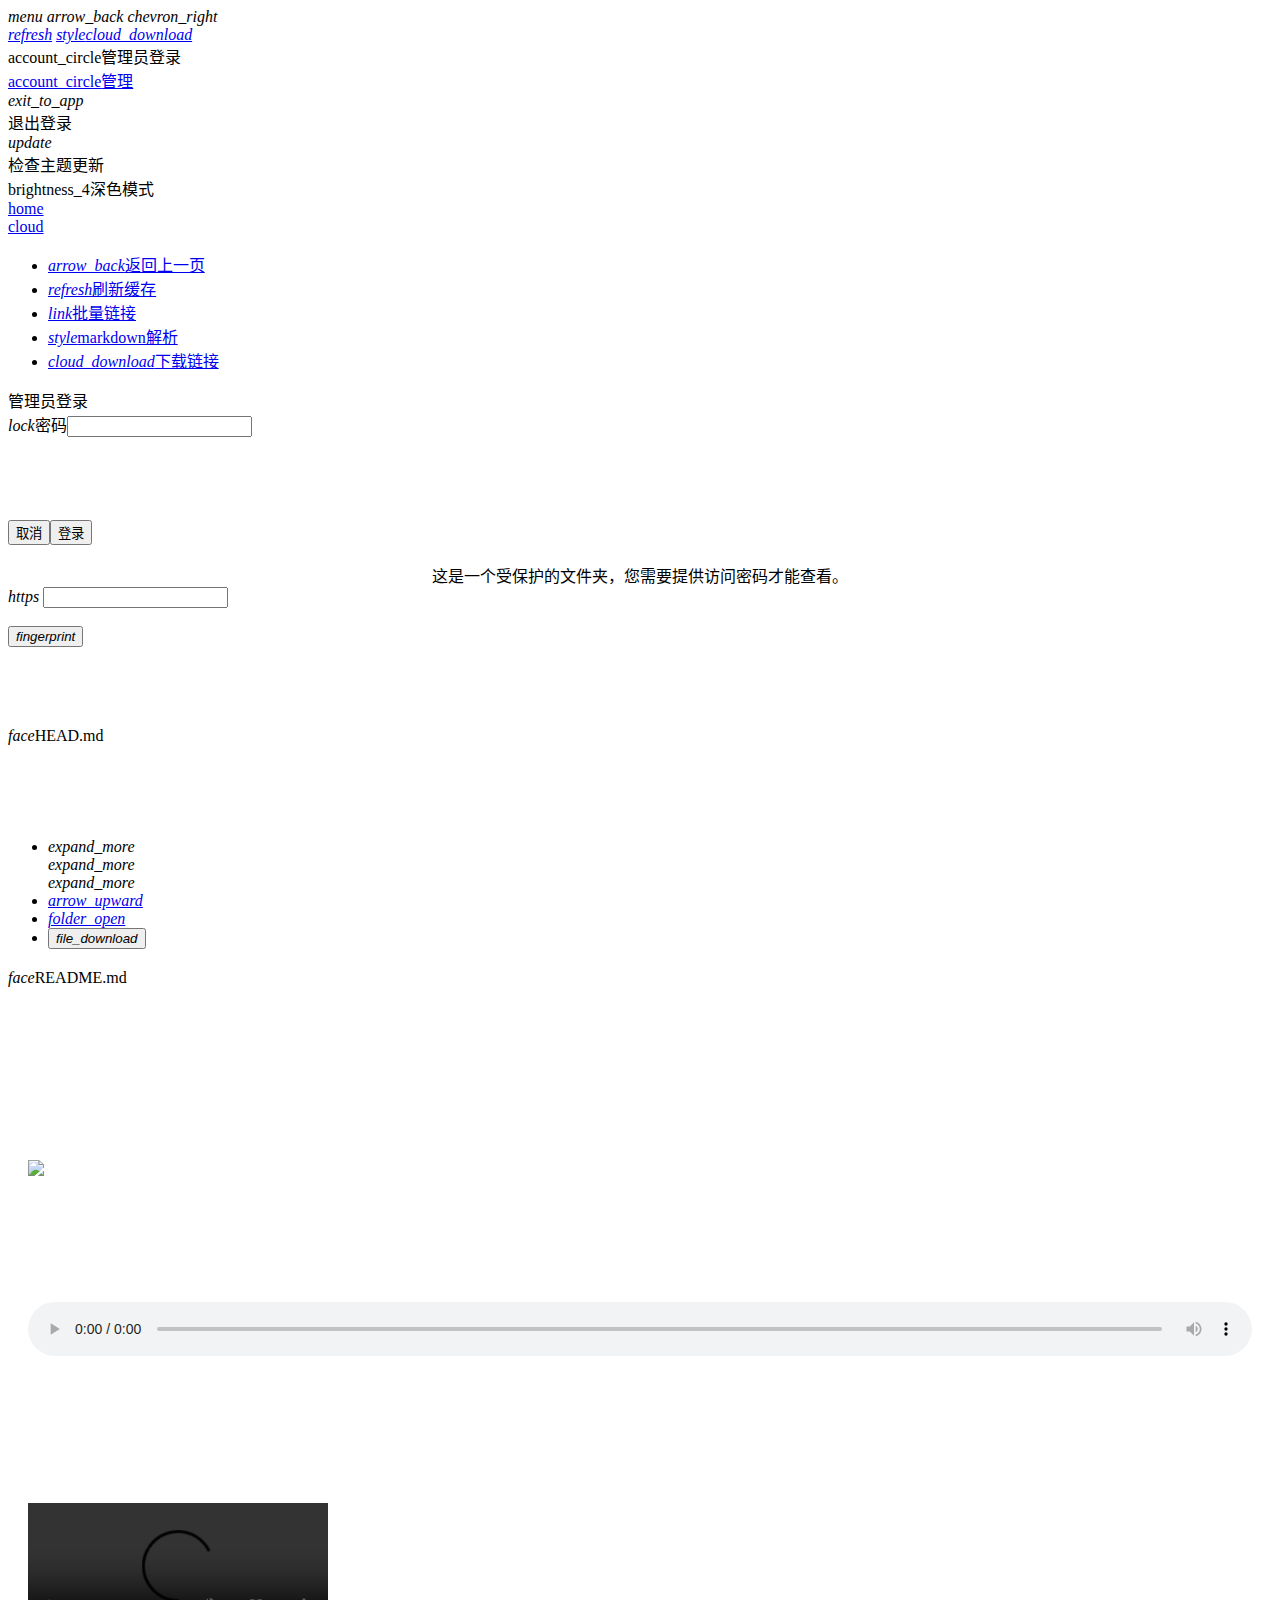
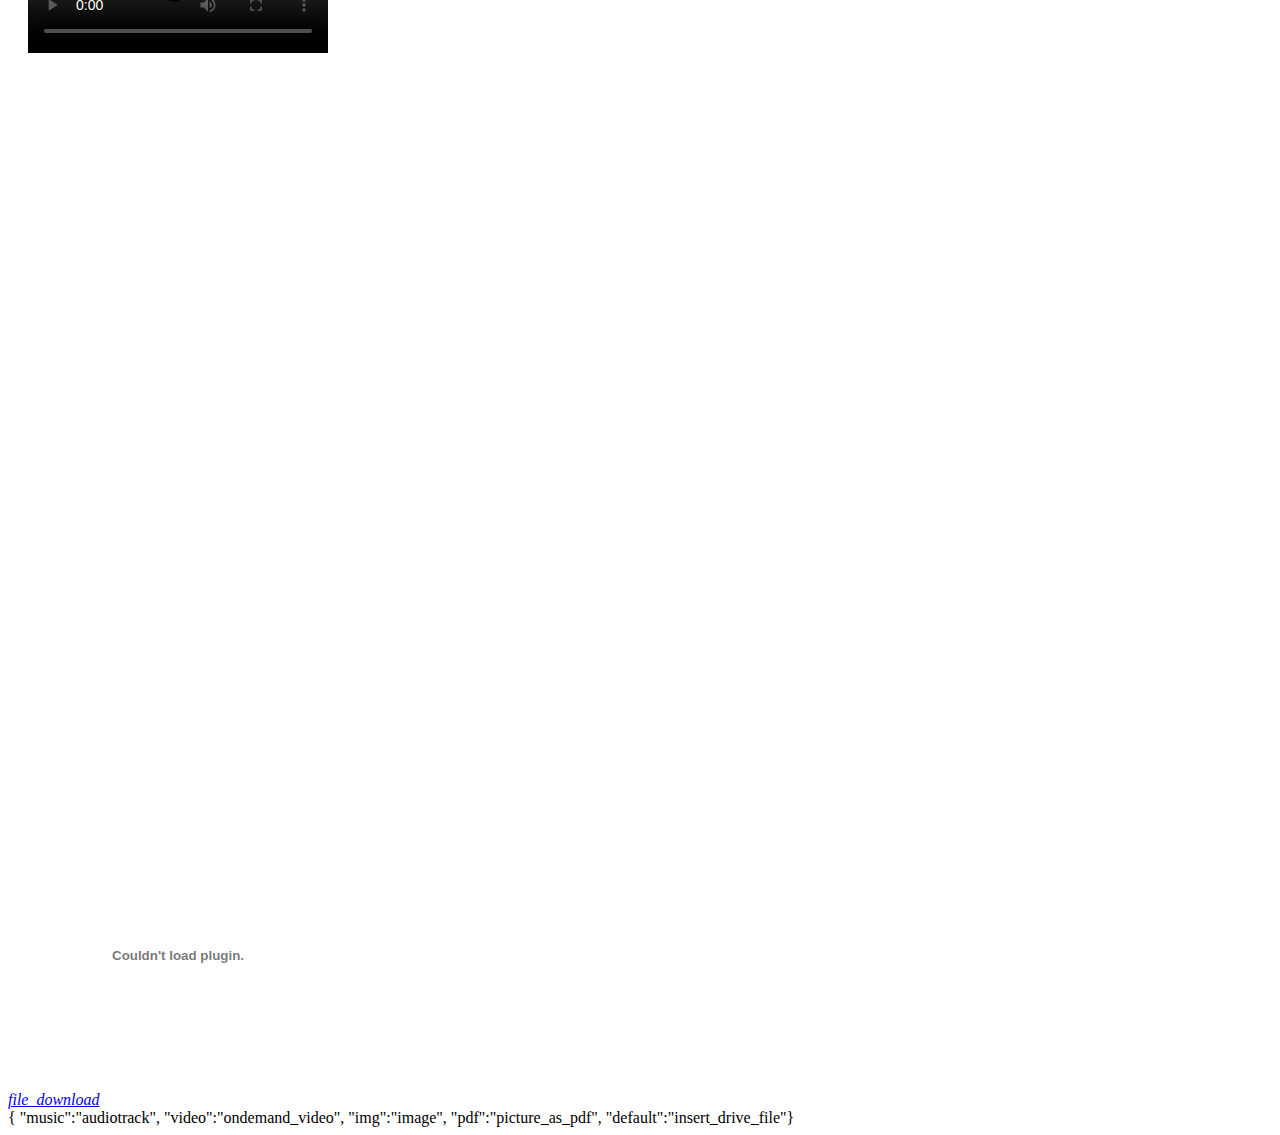
==== index.html @ 98606d16 "Add files via upload" ====
<!DOCTYPE html>
<html lang="zh-CN">
  <head>
    <link rel="preconnect" href="https://cdn.jsdelivr.net" />
<link rel="preconnect" href="https://fonts.googleapis.com" />
<link rel="preconnect" href="https://fonts.gstatic.com" />
<meta charset="utf-8" />
<link
  rel="shortcut icon"
  href="<!--base_path-->favicon.ico"
  type="image/x-icon"
/>
<meta
  name="viewport"
  content="width=device-width, initial-scale=1.0,maximum-scale=1.0, user-scalable=no"
/>
<title><!--Title--></title>
<meta name="description" content="A Onemanager-PHP site with Theme-renexmoe" />
<link rel="stylesheet" href="https://service-eae74ft4-1306464875.hk.apigw.tencentcs.com/release/Onedrive2/Resources/renexmoe-cdn-main/css/app.css"><meta name="theme-color" content="#fff" />
<!--BackgroundStart-->
<style>
  body {
    --bg: url("<!--BackgroundUrl-->");
    background-repeat: no-repeat;
    background-size: cover;
    background-attachment: fixed;
    background-image: var(--bg);
  }

  .mdui-shadow-3 {
    background: rgba(255, 255, 255, 0.5);
  }
</style>
<script>
  window.disableddarkmode = true;
</script>
<!--BackgroundEnd-->
<!--BackgroundMStart-->
<style>
  body {
    --bg: url("<!--BackgroundMUrl-->");
    background-repeat: no-repeat;
    background-size: cover;
    background-attachment: fixed;
    background-image: var(--bg);
  }

  .mdui-shadow-3 {
    background: rgba(255, 255, 255, 0.5);
  }
</style>
<script>
  window.disableddarkmode = true;
</script>
<!--BackgroundMEnd-->

  </head>
  <body
    class="mdui-appbar-with-toolbar mdui-theme-layout-auto mdui-loaded mdui-theme-accent-pink"
  >
    <header
  class="mdui-appbar mdui-appbar-fixed mdui-shadow-0 mdui-appbar-scroll-toolbar-hide"
>
  <div class="mdui-toolbar">
  <span
    class="mdui-btn mdui-btn-icon mdui-ripple mdui-ripple-white"
    onclick='mdui.$("body").toggleClass("mdui-drawer-body-left");'
    id="toggle-drawer"
    ><i class="mdui-icon material-icons">menu</i></span
  >
  <a
    class="mdui-btn mdui-btn-icon mdui-ripple mdui-ripple-white mdui-hidden-sm-up"
    onclick="window.history.back()"
  >
    <i class="mdui-icon material-icons">arrow_back</i>
  </a>
  <a href="<!--base_path-->" class="mdui-typo-headline">
    <!--Sitename-->
  </a>
  <!--PathArrayStart-->
  <i class="mdui-icon material-icons mdui-hidden-xs" style="margin: 0"
    >chevron_right</i
  ><a href="<!--PathArrayLink-->" class="mdui-typo-subheading mdui-hidden-xs">
    <!--PathArrayName--></a
  >
  <!--PathArrayEnd-->
  <div class="mdui-toolbar-spacer"></div>
  <!--AdminStart--><a
    href="javascript:;"
    class="mdui-btn mdui-btn-icon mdui-ripple mdui-hidden-sm-up refresh"
    ><i class="mdui-icon material-icons">refresh</i></a
  >
  <!--AdminEnd-->
</div>

</header>

    <div class="mdui-drawer mdui-drawer-close" id="main-drawer">
  <div class="mdui-list" mdui-collapse="{accordion: true}">
    <!--LoginStart-->
<li
  class="mdui-list-item mdui-ripple"
  href="javascript:void(0);"
  mdui-dialog="{target: '#login_input'}"
>
  <a class="mdui-list-item-icon mdui-icon material-icons">account_circle</a
  ><a class="mdui-list-item-content">管理员登录</a>
</li>
<!--LoginEnd-->
<!--AdminStart-->
<li class="mdui-list-item mdui-ripple" href="?setup">
  <a class="mdui-list-item-icon mdui-icon material-icons" href="?setup"
    >account_circle</a
  ><a class="mdui-list-item-content" href="?setup">管理</a>
</li>
<li
  class="mdui-list-item mdui-ripple"
  onclick="document.cookie=``;window.location.reload();"
  id="logout"
>
  <i class="mdui-icon material-icons mdui-list-item-icon">exit_to_app</i>
  <div class="mdui-list-item-content">退出登录</div>
</li>
<li class="mdui-list-item mdui-ripple" id="checkupdate">
  <i class="mdui-icon material-icons mdui-list-item-icon">update</i>
  <div class="mdui-list-item-content">检查主题更新</div>
</li>
<div class="mdui-divider"></div>
<!--AdminEnd-->

    <li
      class="mdui-list-item mdui-ripple"
      href="javascript:void(0);"
      onclick="renexmoe.toggle_theme();"
    >
      <a class="mdui-list-item-icon mdui-icon material-icons">brightness_4</a
      ><a class="mdui-list-item-content">深色模式</a>
    </li>
    <li class="mdui-list-item mdui-ripple">
      <a
        href="<!--base_path-->"
        class="mdui-list-item-icon mdui-icon material-icons"
        >home</a
      ><a href="<!--base_path-->" class="mdui-list-item-content" id="home">
        <!--constStr@Home--></a
      >
    </li>
    <!--MultiDiskAreaStart-->
<div class="mdui-divider"></div>
<!--MultiDisksStart-->
<li class="mdui-list-item mdui-ripple">
  <a
    href="<!--MultiDisksUrl-->"
    class="mdui-list-item-icon mdui-icon material-icons"
    >cloud</a
  >
  <a
    href="<!--MultiDisksUrl-->"
    class="mdui-list-item-content mdui-text-truncate disk_name"
  >
    <!--MultiDisksName-->
  </a>
</li>
<!--MultiDisksEnd-->
<div class="mdui-divider"></div>
<!--MultiDiskAreaEnd-->


    </li>
  </div>
</div>

    <div class="mdui-container">
  <ul class="mdui-menu" id="admin-menu">
  <li class="mdui-menu-item">
    <a href="javascript:;" class="mdui-ripple back"
      ><i class="mdui-menu-item-icon mdui-icon material-icons">arrow_back</i
      >返回上一页</a
    >
  </li>
  <!--AdminStart-->
  <li class="mdui-menu-item">
    <a href="javascript:;" class="mdui-ripple refresh"
      ><i class="mdui-menu-item-icon mdui-icon material-icons">refresh</i
      >刷新缓存</a
    >
  </li>
  <!--AdminEnd-->
</ul>
<i id="mouseplace" style="position: absolute"></i>

<div class="mdui-dialog" id="login_input">
  <div class="mdui-dialog-title">管理员登录</div>
  <div class="mdui-dialog-content" style="height: 108px">
    <div class="mdui-textfield mdui-textfield-floating-label">
      <i class="mdui-icon material-icons">lock</i
      ><label class="mdui-textfield-label">密码</label
      ><input
        class="mdui-textfield-input"
        name="password1"
        type="password"
        onkeydown="if(event.keyCode==13) document.querySelector('#login_btn').click();"
      />
    </div>
  </div>
  <div class="mdui-dialog-actions">
    <button class="mdui-btn mdui-ripple" mdui-dialog-close="" id="login_close">取消</button
    ><button
      id="login_btn"
      class="mdui-btn mdui-ripple"
      type="submit"
      value="登录"
    >
      登录
    </button>
  </div>
</div>
 <!--EncryptedStart-->
<div class="mdui-col-md-6 mdui-col-offset-md-3">
  <br />
  <center>
    <div class="mdui-typo-title">
      这是一个受保护的文件夹，您需要提供访问密码才能查看。
    </div>
  </center>
  <form action="" method="post">
    <div class="mdui-textfield mdui-textfield-floating-label">
      <i class="mdui-icon material-icons">https</i
      ><label class="mdui-textfield-label"> <!--constStr@InputPassword--></label
      ><input name="password1" class="mdui-textfield-input" type="password" />
    </div>
    <br /><button
      type="submit"
      class="mdui-center mdui-btn mdui-btn-raised mdui-ripple mdui-color-theme"
    >
      <i class="mdui-icon material-icons">fingerprint</i>
      <!--constStr@Submit-->
    </button>
  </form>
</div>
<!--EncryptedEnd-->

  <!--IsFolderStart-->
<!--HeadomfStart-->
<div class="mdui-typo mdui-shadow-3" style="padding: 20px; margin: 20px 0">
  <!--HeadomfContent-->
</div>
<!--HeadomfEnd-->
<!--HeadmdStart-->
<div class="mdui-chip mdui-ripple mdui-hidden-xs">
  <span class="mdui-chip-icon"
    ><i class="mdui-icon material-icons">face</i></span
  ><span class="mdui-chip-title">HEAD.md</span>
</div>
<div
  class="mdui-typo mdui-shadow-3 markdown"
  style="padding: 20px; margin: 20px 0; overflow-x: scroll"
  id="head"
>
  <pre><code id="head-md"><!--HeadmdContent--></code></pre>
</div>
<!--HeadmdEnd-->

<div class="mdui-row mdui-shadow-3" style="margin: 20px 0; border-radius: 8px">
  <ul class="mdui-list" id="file-list">
    <li class="mdui-list-item mdui-ripple">
      <div class="mdui-row mdui-col-xs-12">
        <div class="mdui-col-xs-12 mdui-col-sm-7">
          <!--constStr@File--><i
            class="mdui-icon material-icons icon-sort"
            data-sort="name"
            data-order="downward"
            >expand_more</i
          >
        </div>
        <div class="mdui-col-sm-3 mdui-text-right">
          <!--constStr@EditTime--><i
            class="mdui-icon material-icons icon-sort"
            data-sort="date"
            data-order="downward"
            >expand_more</i
          >
        </div>
        <div class="mdui-col-sm-2 mdui-text-right">
          <!--constStr@Size--><i
            class="mdui-icon material-icons icon-sort"
            data-sort="size"
            data-order="downward"
            >expand_more</i
          >
        </div>
      </div>
    </li>
    <!--BackArrowStart-->
    <li class="mdui-list-item mdui-ripple back-page">
      <div class="mdui-row mdui-col-sm-12">
        <a href="<!--BackArrowUrl-->">
          <div class="mdui-col-xs-7">
            <i class="mdui-icon material-icons">arrow_upward</i>
          </div>
          <div class="mdui-col-xs-3 mdui-text-right"></div>
          <div class="mdui-col-xs-2 mdui-text-right"></div>
        </a>
      </div>
    </li>
    <!--BackArrowEnd-->
    <!--FolderListStart-->
<li
  class="mdui-list-item mdui-ripple"
  data-sort
  data-sort-name="<!--FileEncodeReplaceName-->"
  data-sort-date="<!--lastModifiedDateTime-->"
  data-sort-size="<!--size-->"
  style="padding-right: 36px"
>
  <div class="mdui-row mdui-col-sm-12">
    <a href="<!--FileEncodeReplaceUrl-->/">
      <div class="mdui-col-xs-12 mdui-col-sm-7 mdui-text-truncate">
        <i class="mdui-icon material-icons">folder_open</i
        ><span> <!--FileEncodeReplaceName--></span>
      </div>
      <div class="mdui-col-sm-3 mdui-text-right">
        <!--lastModifiedDateTime-->
      </div>
      <div class="mdui-col-sm-2 mdui-text-right">
        <!--size-->
      </div>
    </a>
  </div>
</li>
<!--FolderListEnd-->
 <!--FileListStart-->
<li
  class="mdui-list-item file mdui-ripple"
  data-sort
  data-sort-name="<!--FileEncodeReplaceName-->"
  data-sort-date="<!--lastModifiedDateTime-->"
  data-sort-size="<!--size-->"
  data-readypreview="<!--FileExt-->"
>
  <div class="mdui-row mdui-col-sm-12">
    <div class="mdui-col-xs-12 mdui-col-sm-7 mdui-text-truncate">
      <a
        class="<!--FileExtType-->"
        data-name="<!--FileEncodeReplaceName-->"
        href="<!--FileEncodeReplaceUrl-->?preview"
        aria-label="File"
      >
        <i class="mdui-icon material-icons"> <!--IconValue--></i>
        <span> <!--FileEncodeReplaceName--></span>
      </a>
    </div>
    <div class="mdui-col-sm-3 mdui-text-right">
      <!--lastModifiedDateTime-->
    </div>
    <div class="mdui-col-sm-2 mdui-text-right">
      <!--size-->
    </div>
  </div>
  <div class="forcedownload mdui-text-right">
    <a
      title="<!--constStr@Download-->"
      aria-label="Download"
      href="<!--FileEncodeReplaceUrl-->"
      target="_blank"
      ><button class="mdui-btn mdui-ripple mdui-btn-icon">
        <i class="mdui-icon material-icons">file_download</i>
      </button></a
    >
  </div>
</li>
<!--FileListEnd-->

  </ul>
</div>
<!--ReadmemdStart-->
<div class="mdui-chip mdui-ripple mdui-hidden-xs">
  <span class="mdui-chip-icon"
    ><i class="mdui-icon material-icons">face</i></span
  ><span class="mdui-chip-title">README.md</span>
</div>
<div
  class="mdui-typo mdui-shadow-3 markdown"
  style="padding: 20px; margin: 20px 0; overflow-x: scroll"
  id="readme"
>
  <pre><code id="readme-md"><!--ReadmemdContent--></code></pre>
</div>
<!--ReadmemdEnd-->
<!--FootomfStart-->
<div class="mdui-typo mdui-shadow-3" style="padding: 20px; margin: 20px 0">
  <!--FootomfContent-->
</div>
<!--FootomfEnd-->

<script>
  document.querySelector("#admin-menu").innerHTML +=
    '<li class="mdui-menu-item"><a href="javascript:void(0);"class="mdui-ripple getalllink"><i class="mdui-menu-item-icon mdui-icon material-icons">link</i>批量链接</a></li>';
</script>
<script>
  window.MorePage = undefined;
</script>
<!--MorePageStart-->
<script>
    window.MorePage = [
    <!--MorePageListNowStart-->
      <!--PageNum-->,
    <!--MorePageListNowEnd-->
    <!--MorePageListStart-->
        <!--PageNum-->,
    <!--MorePageListEnd-->
    ];
  </script>
<!--MorePageEnd-->

<!--IsFolderEnd-->
 <!--IsFileStart-->
<div
  id="file"
  class="mdui-shadow-3"
  style="padding: 5px; margin: 20px 0px; padding: 20px; border-radius: 8px"
>
  <!--IsimgFileStart-->
<img class="mdui-img-fluid mdui-center mdui-m-t-5" src="<!--FileDownUrl-->" />
<!--IsimgFileEnd-->
 <!--IsmusicFileStart-->
<audio
  class="mdui-center"
  src="<!--FileDownUrl-->"
  controls
  autoplay
  style="width: 100%; margin-top: 10%; margin-bottom: 10%"
></audio>
<!--IsmusicFileEnd-->

  <!--IsvideoFileStart-->
<video
  class="mdui-video-fluid"
  controls
  style="margin-top: 20px; margin-bottom: 20px"
>
  <source src="<!--FileDownUrl-->" />
  <p>
    Your browser doesn't support HTML5 video. Here is a
    <a href="<!--FileDownUrl-->">link to the video</a> instead.
  </p>
</video>
<!--IsvideoFileEnd-->
 <!--IsofficeFileStart-->
<iframe
  id="office-a"
  src="https://view.officeapps.live.com/op/view.aspx?src=<!--FileEncodeDownUrl-->"
  style="width: 100%; height: 800px"
  frameborder="0"
></iframe>
<!--IsofficeFileEnd-->

  <!--IspdfFileStart-->
<embed src="<!--FileEncodeReplaceUrl-->" type="application/pdf" />
<!--IspdfFileEnd-->
 <!--IstxtFileStart-->
<pre
  id="editor"
  style="
    white-space: pre-wrap;
    font-family: JetBrains Mono, Fira Code, Sarasa Mono SC, Cascadia Code, Menlo,
      Consolas, monaco, Noto Sans SC;
  "
><code id="code"><!--TxtContent--></code></pre>
<script>
  document.querySelector("#admin-menu").innerHTML +=
    '<li class="mdui-menu-item"><a href="javascript:void(0);"class="mdui-ripple highlight"><i class="mdui-menu-item-icon mdui-icon material-icons">style</i>markdown解析</a></li>';
  document.querySelector(
    ".mdui-toolbar"
  ).innerHTML += `<a href="javascript:;" class="mdui-btn mdui-btn-icon mdui-ripple mdui-hidden-sm-up highlight"><i class="mdui-icon material-icons">style</i></a>`;
</script>

<!--IstxtFileEnd-->

  <!--IsOtherFileStart-->
  <!--constStr@FileNotSupport-->
  <!--IsOtherFileEnd-->
</div>
<a
  href="<!--FileEncodeReplaceUrl-->"
  target="_blank"
  class="mdui-fab mdui-fab-fixed mdui-ripple mdui-color-theme-accent"
  ><i class="mdui-icon material-icons">file_download</i></a
>
<script>
  document.querySelector("#admin-menu").innerHTML +=
    '<li class="mdui-menu-item"><a href="javascript:void(0);"class="mdui-ripple downloadurl"><i class="mdui-menu-item-icon mdui-icon material-icons">cloud_download</i>下载链接</a></li>';
  document.querySelector(
    ".mdui-toolbar"
  ).innerHTML += `<a href="javascript:;" class="mdui-btn mdui-btn-icon mdui-ripple mdui-hidden-sm-up downloadurl"><i class="mdui-icon material-icons">cloud_download</i></a>`;
</script>
<!--IsFileEnd-->

</div>

  </body>
  <!--IconValuesStart-->
  { "music":"audiotrack", "video":"ondemand_video", "img":"image",
  "pdf":"picture_as_pdf", "default":"insert_drive_file"}
  <!--IconValuesEnd-->
  <script src="https://cdn.jsdelivr.net/gh/186526/renexmoe-cdn@v1.3/js/app@1b381f3c.a4f2dc4618121eac37e2.js"></script><script src="https://cdn.jsdelivr.net/gh/186526/renexmoe-cdn@v1.3/js/app@28a13772.98a11cc0c1cf2495c3d8.js"></script><script src="https://cdn.jsdelivr.net/gh/186526/renexmoe-cdn@v1.3/js/app@34e3d95a.2f8dbf552095a86a7f1b.js"></script><script src="https://cdn.jsdelivr.net/gh/186526/renexmoe-cdn@v1.3/js/app@798ab416.9ed46bb752b71a3c13a4.js"></script><script src="https://cdn.jsdelivr.net/gh/186526/renexmoe-cdn@v1.3/js/app@9c50beac.30955a99f08c9574cd14.js"></script><script src="https://cdn.jsdelivr.net/gh/186526/renexmoe-cdn@v1.3/js/app@f0256996.956ea71aa357ba3fdc28.js"></script><script src="https://cdn.jsdelivr.net/gh/186526/renexmoe-cdn@v1.3/js/webpack-runtime.93708ab3e9cb84dcc01a.js"></script>
</html>
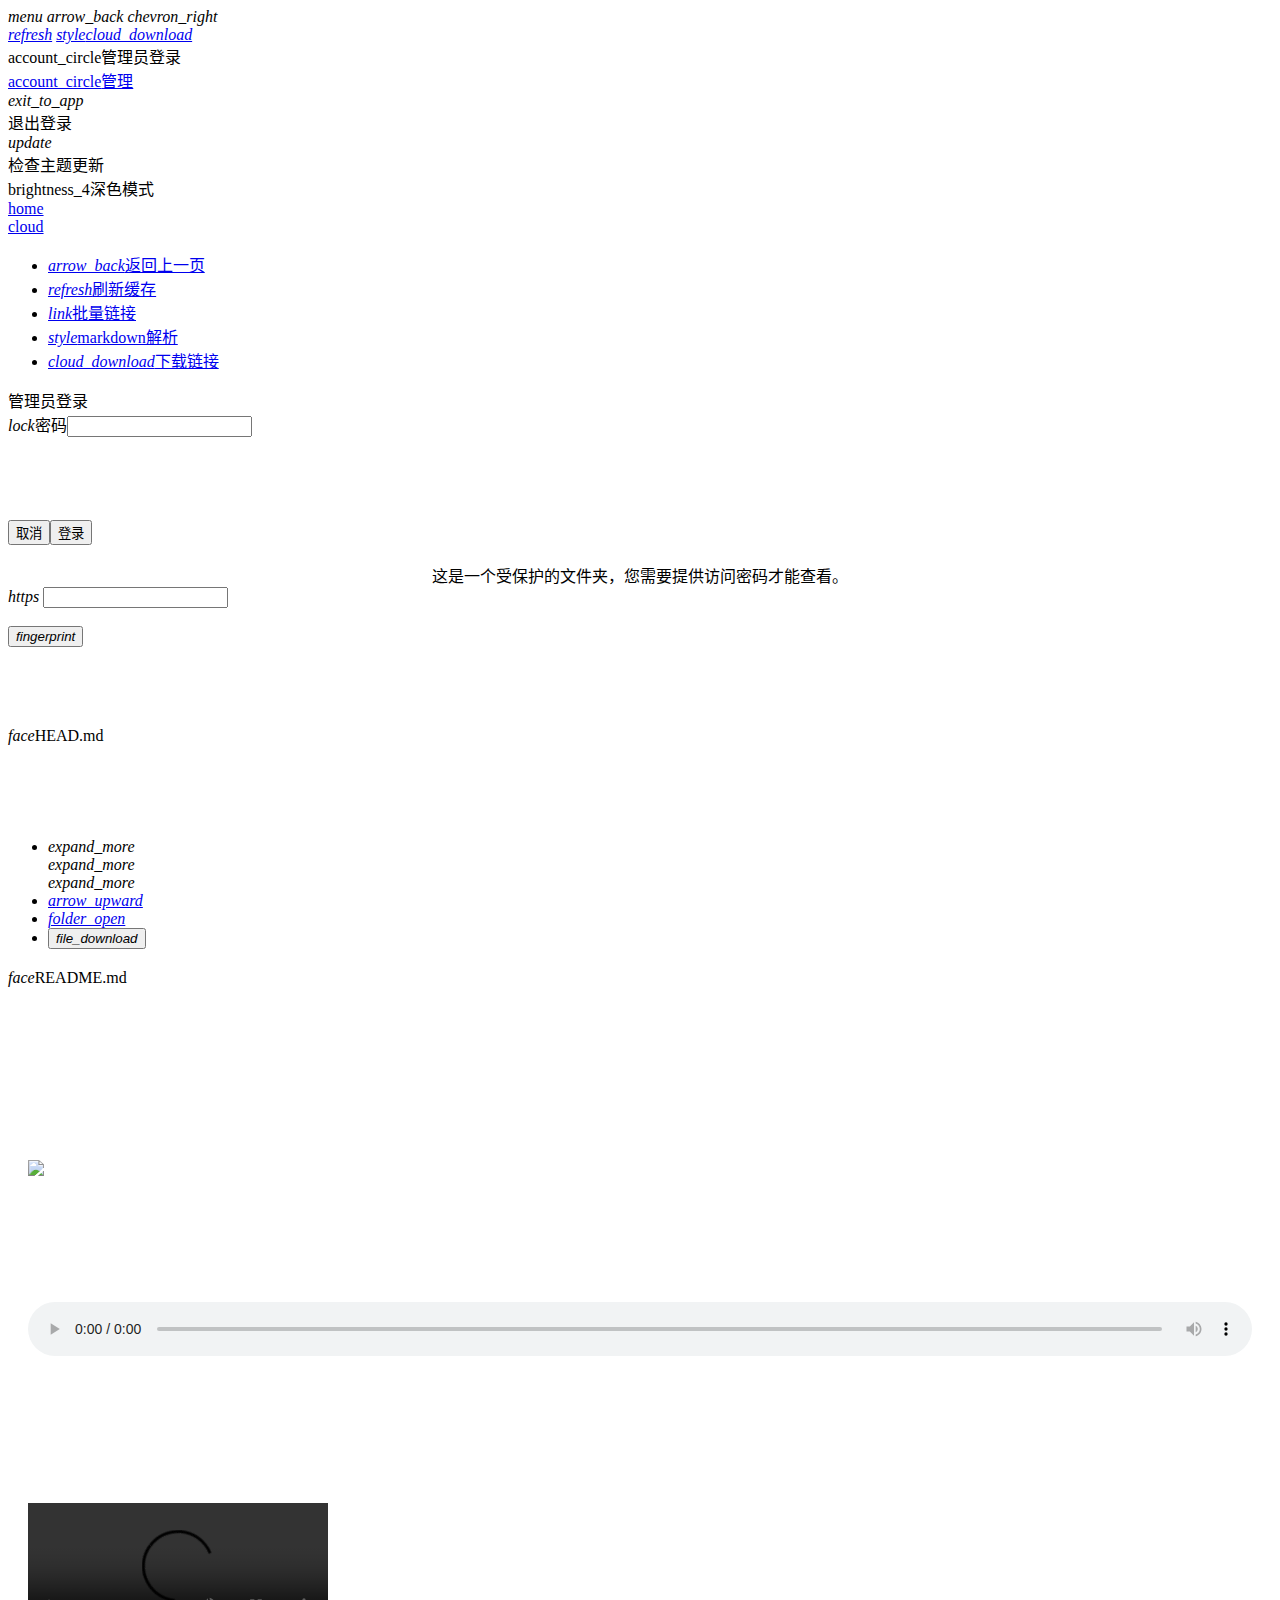
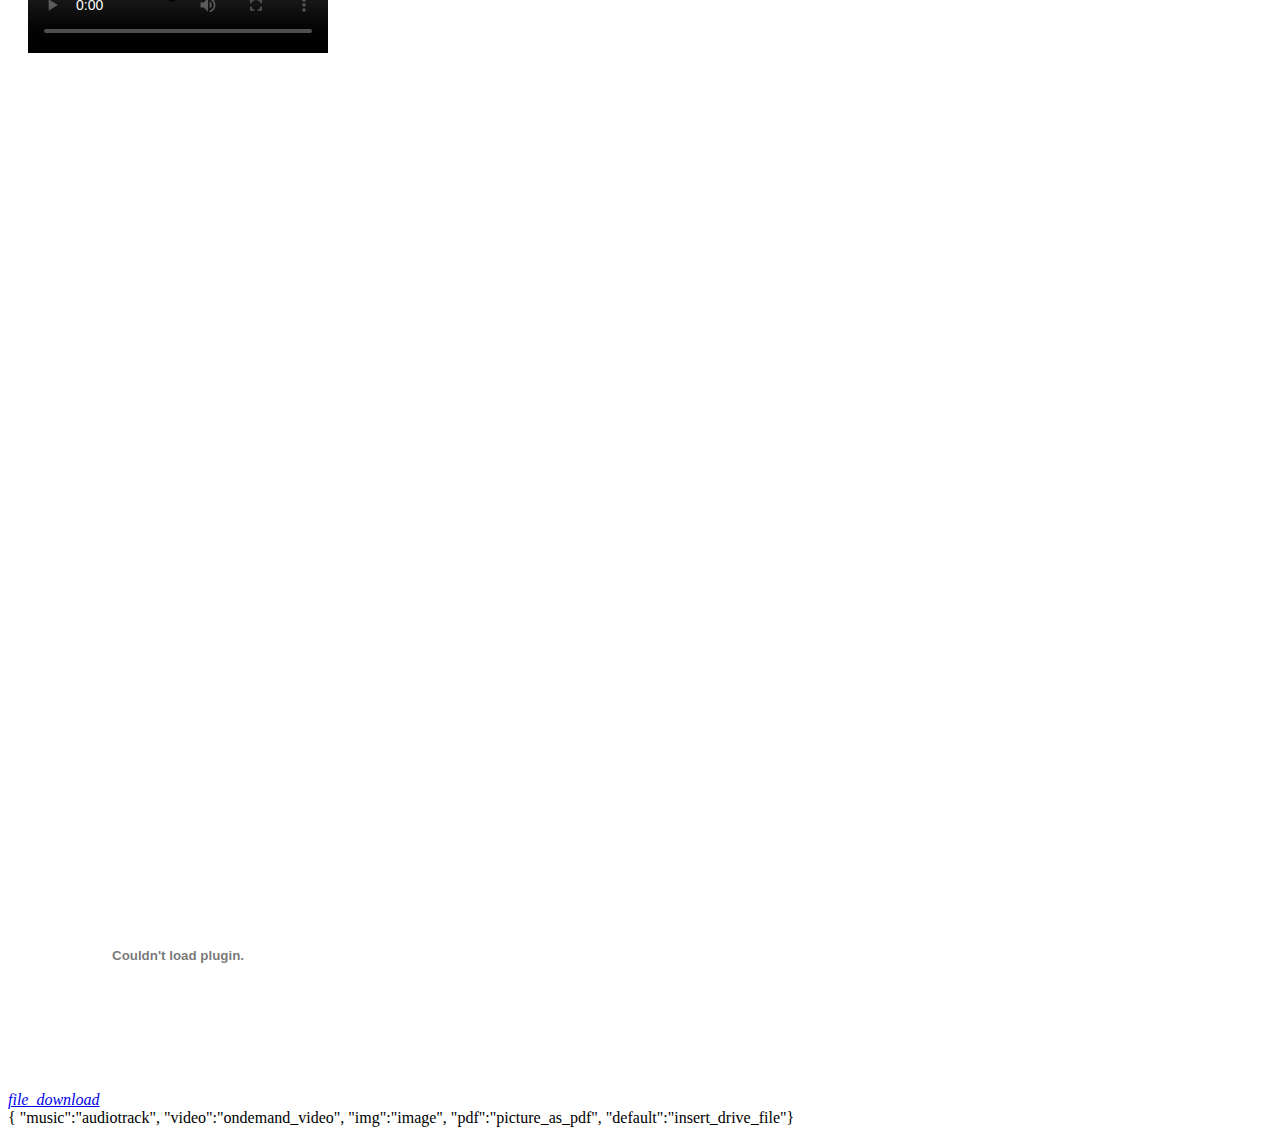
==== commit 6a7c768e: "Update index.html" ====
--- a/index.html
+++ b/index.html
@@ -16,7 +16,7 @@
 />
 <title><!--Title--></title>
 <meta name="description" content="A Onemanager-PHP site with Theme-renexmoe" />
-<link rel="stylesheet" href="https://service-eae74ft4-1306464875.hk.apigw.tencentcs.com/release/Onedrive2/Resources/renexmoe-cdn-main/css/app.css"><meta name="theme-color" content="#fff" />
+<link rel="stylesheet" href="https://cdn.jsdelivr.net/gh/Kyle-Mao/test1@1.0.0/css/app.css"><meta name="theme-color" content="#fff" />
 <!--BackgroundStart-->
 <style>
   body {
